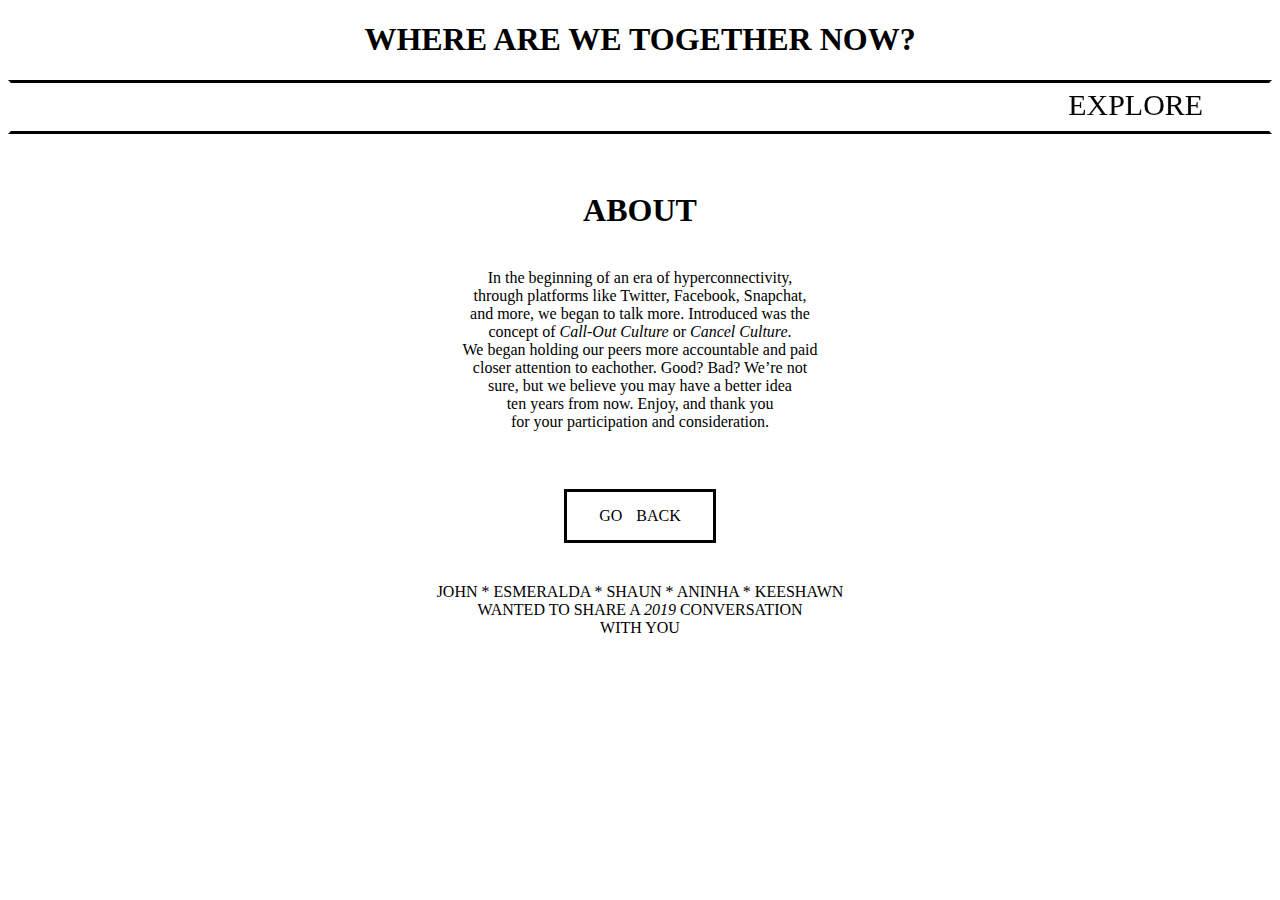
==== about.html @ 88ade1db "commit_06" ====
<!DOCTYPE html>
<html>
  <head>
    <title>Time Capsule Project</title>
    <meta name="viewport" content="width=device-width, initial-scale=1"/>

    <h1> WHERE ARE WE TOGETHER NOW? </h1>

    <div class="scrollmenu">
      <marquee class="scrollmessage" behavior="scroll" direction="left" scrollamount="25">EXPLORE READ CONSIDER</marquee>
    </div>

    <link rel="stylesheet" href="style.css">
  </head>

  <body text="white">
    <h1><br>ABOUT</h1>
    <div class = "about"><br>In the beginning of an era of hyperconnectivity,
      <br>through platforms like Twitter, Facebook, Snapchat,
      <br>and more, we began to talk more. Introduced was the
      <br>concept of <em>Call-Out Culture</em> or <em>Cancel Culture</em>.
      <br>We began holding our peers more accountable and paid
      <br>closer attention to eachother. Good? Bad? We’re not
      <br>sure, but we believe you may have a better idea
      <br>ten years from now. Enjoy, and thank you
      <br>for your participation and consideration.
      <br><br>
    </div>

      <br>
      <br>

    <form>
      <input class="MyButton" type="button" value="GO BACK" onclick="window.location.href='../time_cap_final/index.html'" />
    </form>

      <br>
      <br>

    <footer>
    <p>JOHN * ESMERALDA * SHAUN * ANINHA * KEESHAWN
    <br>WANTED TO SHARE A <em>2019</em> CONVERSATION
    <br>WITH YOU</p>
  </footer>

  </body>

</html>
---- style.css ----
@font-face {
    font-family: Compagnon;
    font-weight: Italic;
    src: url("fonts/Compagnon-Italic.woff") format("woff");
}

@font-face {
    font-family: Compagnon;
    font-weight: Medium;
    src: url("fonts/Compagnon-Medium.woff") format("woff");
}

@font-face {
    font-family: Millimetre;
    font-weight: Bold;
    src: url("fonts/Millimetre-Bold.otf") format("opentype");
}

@font-face {
    font-family: Millimetre;
    font-weight: Regular;
    src: url("fonts/Millimetre-Regular.otf") format("opentype");
}

p{
  font-family: Compagnon;
  font-style: Medium;
}

h1{
  font-family: Millimetre;
  font-style: Bold;
}

h2{
  font-family: Compagnon;
  font-style: Medium;
}

body{
  background-color: #ffffff;
  color: black;
  text-align: center;
}

h3{
  color: black;
  font-size: .75em;
}

div.scrollmenu {
  background-color: white;
  overflow: auto;
  white-space: nowrap;
  border: solid;
  border-left-color: white;
  border-right-color: white;
  border-top-color:black;
  border-bottom-color: black;
}

div.scrollmenu a {
  display: inline-block;
  color: white;
  text-align: center;
  padding: 14px;
  text-decoration: none;
}

div.scrollmenu a:hover {
  background-color: #777;
}

div.opening{
  font-size: .75em;
}

.MyButton{
  background-color: white;
  border: none;
  color: black;
  padding: 15px 32px;
  text-align: center;
  text-decoration: none;
  display: inline-block;
  font-size: 16px;
  margin: 4px 2px;
  cursor: pointer;
  font-family: Millimetre;
  font-style: Bold;
  border: solid;
  border-color: black;
  word-spacing: 10px;
}

.about{
  font-family: Compagnon;
  font-style: Medium;
}

.scrollmessage{
    padding: 5px;
    font-family: Compagnon;
    font-style: Regular;
    font-weight: Medium;
    font-size: 30px;
    word-spacing: 200px;
    color: black;
}

.storyImage{
  border: 4px solid #000000;
  border-radius: 4px;
  width: 100%;
  max-width: 500px;
}


/* these are the style elemtns for the carousel*/


*{
  box-sizing: border-box;
}
h1,
p {
  text-align: center;
}
p {
  width: 100%;
  max-width: 500px;
  margin: auto;
}
a:link,
a:hover,
a:active,
a:visited {
  transition: color 150ms;
  color: #95a5a6;
  text-decoration: none;
}
a:hover {
  color: #7f8c8d;
  text-decoration: underline;
}
.contain {
  width: 100%;
}
.row {
  overflow: scroll;
  width: 100%;
}
.row__inner {
  transition: 450ms -webkit-transform;
  transition: 450ms transform;
  transition: 450ms transform, 450ms -webkit-transform;
  font-size: 0;
  white-space: nowrap;
  margin: 70.3125px 0;
  padding-bottom: 10px;
}
.tile {
  position: relative;
  display: inline-block;
  width: 200px;
  height: 300px;
  margin-right: 25px;
  margin-left: 25px;
  font-size: 20px;
  color: white;
  cursor: pointer;
  transition: 450ms all;
  -webkit-transform-origin: center left;
          transform-origin: center left;
}
.tile__img {
  width: 200px;
  height: 300px;
  border: solid;
  border-color: black;
  border-width: 4pt;
  border-radius: 10px;
  -o-object-fit: cover;
     object-fit: cover;
}

.tile__details {
  position: absolute;
  bottom: 0;
  left: 0;
  right: 0;
  top: 0;
  font-size: 10px;
  opacity: 0;
  /* background-color: black; */
  transition: 450ms opacity;
}
.tile__details:after,
.tile__details:before {
  content: '';
  position: absolute;
  top: 50%;
  left: 50%;
  display: #000;
}
.tile:hover .tile__details {
  opacity: 1;
}
.tile__title {
  position: absolute;
  bottom: 0;
  padding: 10px;
}

.tile__title2 {
  position: absolute;
  color: black;
  bottom: 0;
  padding: 10px;
}

.row__inner:hover {
  -webkit-transform: translate3d(-62.5px, 0, 0);
          transform: translate3d(-62.5px, 0, 0);
}
.row__inner:hover .tile {
  opacity: 0.3;
}
.row__inner:hover .tile:hover {
  -webkit-transform: scale(1.3);
          transform: scale(1.3);
  opacity: 1;
}
.tile:hover ~ .tile {
  -webkit-transform: translate3d(125px, 0, 0);
          transform: translate3d(125px, 0, 0);
}


/* these are the style elemtns for the carousel*/
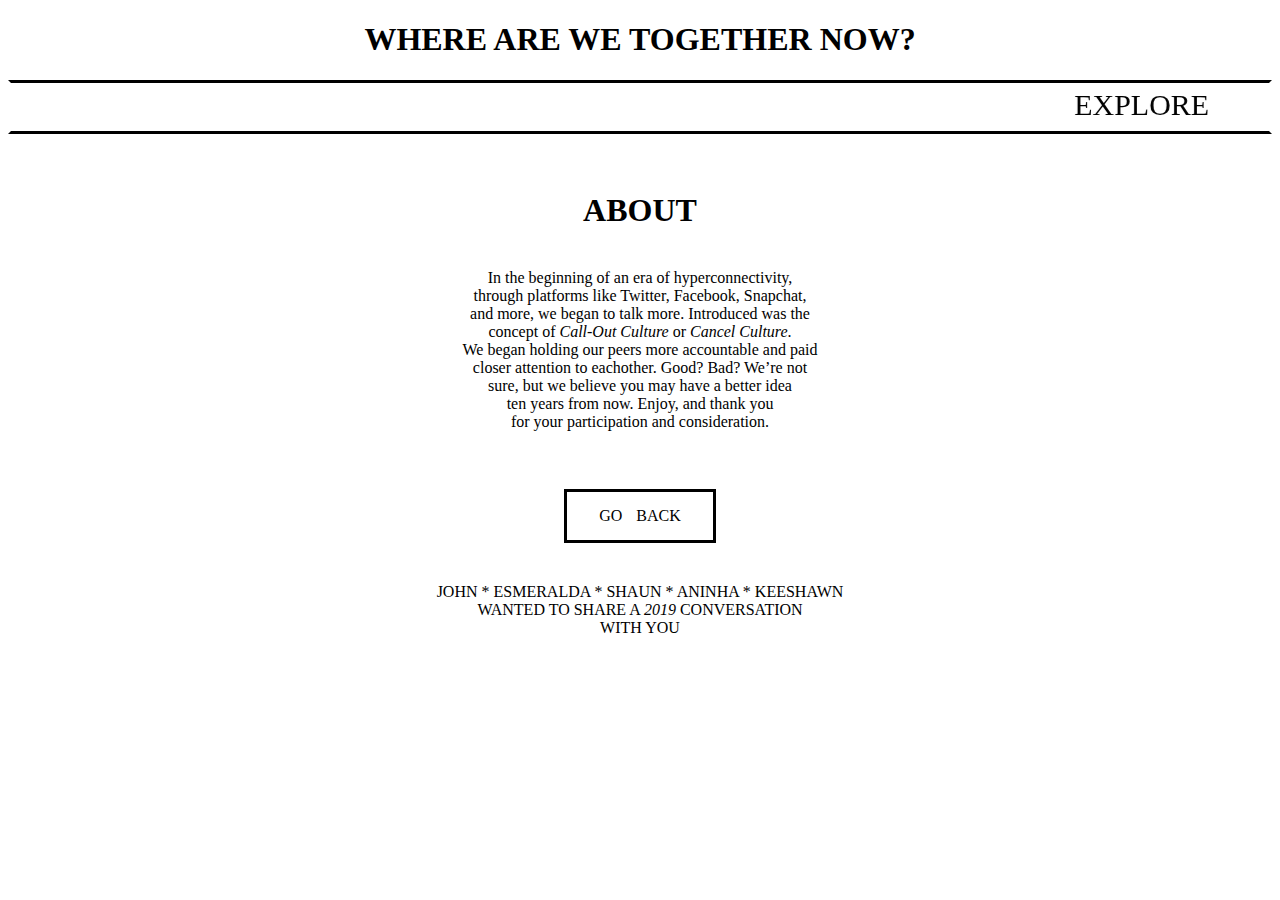
==== commit 1c1713c1: "commit_12" ====
--- a/about.html
+++ b/about.html
@@ -7,7 +7,7 @@
     <h1> WHERE ARE WE TOGETHER NOW? </h1>
 
     <div class="scrollmenu">
-      <marquee class="scrollmessage" behavior="scroll" direction="left" scrollamount="25">EXPLORE READ CONSIDER</marquee>
+      <marquee class="scrollmessage" behavior="scroll" direction="left" scrollamount="25">EXPLORE READ CONSIDER EXPLORE READ CONSIDER EXPLORE READ CONSIDER EXPLORE READ CONSIDER</marquee>
     </div>
 
     <link rel="stylesheet" href="style.css">
--- a/style.css
+++ b/style.css
@@ -235,6 +235,92 @@
   -webkit-transform: translate3d(125px, 0, 0);
           transform: translate3d(125px, 0, 0);
 }
-
-
+#myImg {
+  border-radius: 5px;
+  cursor: pointer;
+  transition: 0.3s;
+}
+
+#myImg:hover {opacity: 0.7;}
+
+/* The Modal (background) */
+.modal {
+  display: none; /* Hidden by default */
+  position: fixed; /* Stay in place */
+  z-index: 1; /* Sit on top */
+  padding-top: 100px; /* Location of the box */
+  left: 0;
+  top: 0;
+  width: 100%; /* Full width */
+  height: 100%; /* Full height */
+  overflow: auto; /* Enable scroll if needed */
+  background-color: rgb(0,0,0); /* Fallback color */
+  background-color: rgba(0,0,0,0.9); /* Black w/ opacity */
+}
+
+/* Modal Content (image) */
+.modal-content {
+  margin: auto;
+  display: block;
+  width: 80%;
+  max-width: 700px;
+}
+
+/* Caption of Modal Image */
+#caption {
+  margin: auto;
+  display: block;
+  width: 80%;
+  max-width: 700px;
+  text-align: center;
+  color: #ccc;
+  padding: 10px 0;
+  height: 150px;
+}
+
+/* Add Animation */
+.modal-content, #caption {
+  -webkit-animation-name: zoom;
+  -webkit-animation-duration: 0.6s;
+  animation-name: zoom;
+  animation-duration: 0.6s;
+}
+
+@-webkit-keyframes zoom {
+  from {-webkit-transform:scale(0)}
+  to {-webkit-transform:scale(1)}
+}
+
+@keyframes zoom {
+  from {transform:scale(0)}
+  to {transform:scale(1)}
+}
+
+/* The Close Button */
+.close {
+  position: absolute;
+  top: 15px;
+  right: 35px;
+  color: #f1f1f1;
+  font-size: 40px;
+  font-weight: bold;
+  transition: 0.3s;
+}
+
+.close:hover,
+.close:focus {
+  color: #bbb;
+  text-decoration: none;
+  cursor: pointer;
+}
+
+/* 100% Image Width on Smaller Screens */
+@media only screen and (max-width: 700px){
+  .modal-content {
+    width: 100%;
+  }
+}
 /* these are the style elemtns for the carousel*/
+
+
+/* these are the style elemtns for the carousel*/
